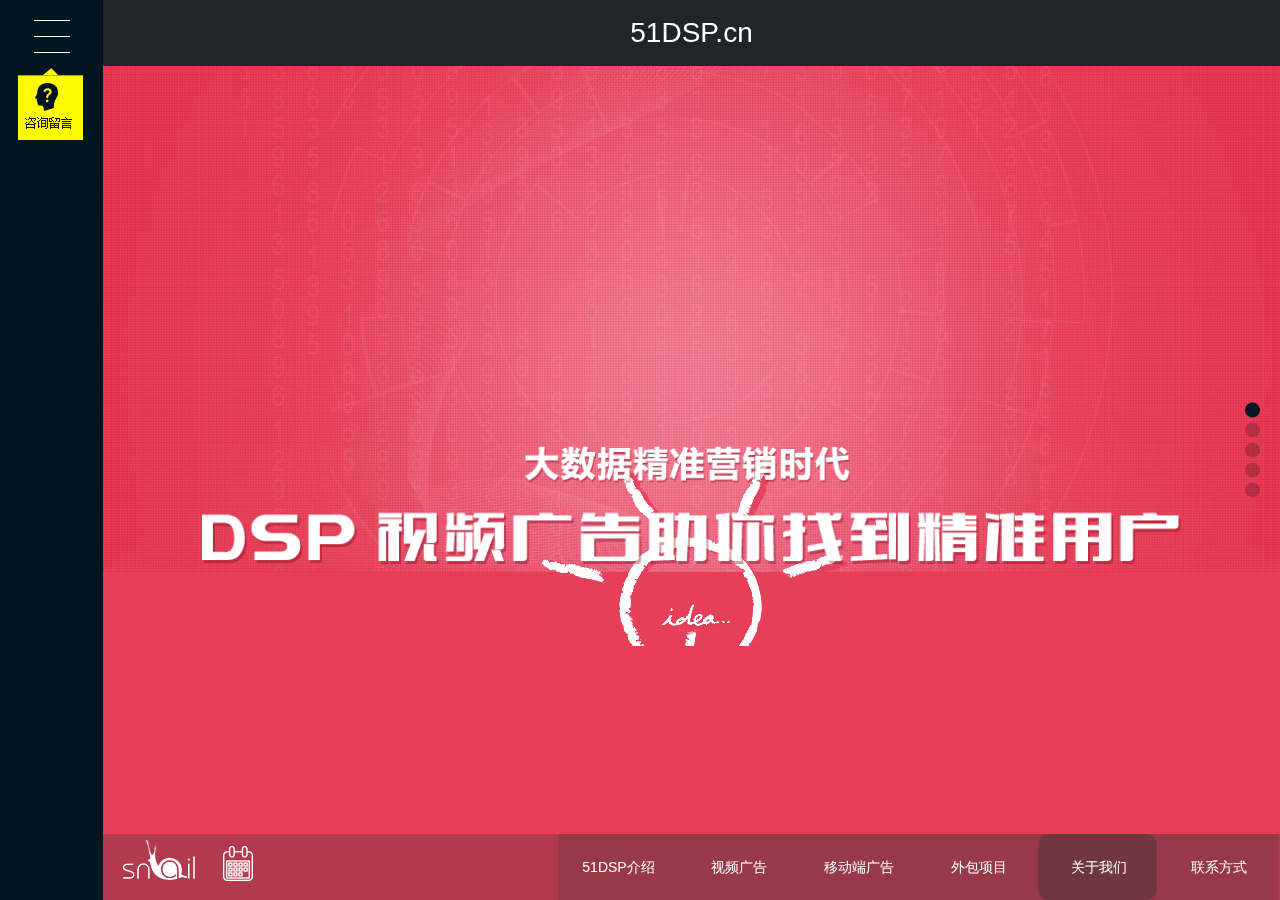
==== ad.html @ 08e684ca "第一次提交" ====
<!DOCTYPE html>
<html lang="en">

	<head>
		<meta charset="utf-8">
		<title>ad</title>
		<meta name="viewport" content="width=device-width, initial-scale=1, minimum-scale=1, maximum-scale=1">

		<!-- Link Swiper's CSS -->
		<link rel="stylesheet" href="css/swiper.min.css">
        <link rel="stylesheet" type="text/css" href="css/base.css">
		<link rel="stylesheet" type="text/css" href="css/common.css">
		<link rel="stylesheet" type="text/css" href="css/ad.css">
		<link rel="stylesheet" type="text/css" href="css/ours.css">
	</head>

	<body>
		<!-- swiper左边固定fixed -->
		<div id="indexLeft">
			<div class="indexLeftBr ma">
				<span></span>
				<span></span>
				<span></span>
			</div>
			<div class="indexLeftZx norepeat ma"></div>
		</div>
		<!-- swiper左边固定fixed  End -->
		<!-- swiper底端NAV -->
		<div id="footerNav">
			<div class="Logo">
				<a href=""><img class="vm ml20" src="img/logo.png"></a>
			</div>
			<div class="calendar">
				<span></span>
				<i class="norepeat"></i>
			</div>
			<ul class="clear" id="navSelect">
				<div id="navCurrent"></div>
				<li><a href="dspInfor.html">51DSP介绍</a></li>
				<li><a href="video.html">视频广告</a></li>
				<li><a href="mobile.html">移动端广告</a></li>
				<li><a href="ad.html">外包项目</a></li>
				<li><a href="ours.html">关于我们</a></li>
				<li><a href="ours.html">联系方式</a></li>
			</ul>
		</div>

		<!-- Swiper -->
		<div class="swiper-container">
			<div class="swiper-wrapper">
				<!-- 第一页 -->
				<div class="swiper-slide slide_One">
					<div class="slide_OneTop clear"><a href="index.html" style="color: #fff;">51DSP.cn</a></div>
					<div class="slideBg clear">
						<img src="img/light.png" id="lights">
						<img src="img/lightsBottom.png" id="lightsBtm">
					</div>
				</div>

				<!-- 第二页 -->
				<div class="swiper-slide slideTwo">
					<div class="T2thcontent">
						<p>服务内容</p>
						<div class="T2thdisplay1">
							<img class="T2thdisplay" src="img/ad0.png" alt="">
							<img class="T2thdisplay" src="img/ad0.png" alt="">
							<img class="T2thdisplay" src="img/ad0.png" alt="">
							<img class="T2thdisplay" src="img/ad1.png" alt="">
							<img class="T2thdisplay" src="img/ad2.png" alt="">
							<img class="T2thdisplay" src="img/ad3.png" alt="">
							<img class="T2thdisplay" src="img/ad4.png" alt="">
							<img class="T2thdisplay" src="img/ad0.png" alt="">
						</div>
						<div class="T2thdisplay2">
							<img class="T2thdisplay" src="img/ad5.png" alt="">
							<img class="T2thdisplay" src="img/ad6.png" alt="">
							<img class="T2thdisplay" src="img/ad7.png" alt="">
							<img class="T2thdisplay" src="img/ad8.png" alt="">
							<img class="T2thdisplay" src="img/ad9.png" alt="">
							<img class="T2thdisplay" src="img/ad10.png" alt="">
							<img class="T2thdisplay" src="img/ad11.png" alt="">
							<img class="T2thdisplay" src="img/ad12.png" alt="">
							<img class="T2thdisplay" src="img/ad13.png" alt="">
						</div>
						<div class="T2thdisplay3">
							<img class="T2thdisplay" src="img/ad14.png" alt="">
							<img class="T2thdisplay" src="img/ad15.png" alt="">
							<img class="T2thdisplay" src="img/ad16.png" alt="">
							<img class="T2thdisplay" src="img/ad17.png" alt="">
							<img class="T2thdisplay" src="img/ad0.png" alt="">
							<img class="T2thdisplay" src="img/ad0.png" alt="">
							<img class="T2thdisplay" src="img/ad0.png" alt="">
						</div>

					</div>
				</div>

				<!-- 第三页 -->
				<div class="swiper-slide slideThree">
					<div class="T3thcontent">
						<p>服务流程</p>
						<div class="T3one">
							<span>销售期</span>
							<div><img src="img/xiaoshouqi.png" alt=""></div>
							<span>售后期</span>
							<div><img src="img/shouhouqi.png" alt=""></div>
						</div>
						<div class="T3two">
							<img class="arrow" src="img/arrow.png" alt="">
						</div>
						<div class="T3three">
							<span>执行期</span>
							<div><img src="img/zhixingqi-1.png" alt=""></div>
							<div><img src="img/zhixingqi-2.png" alt=""></div>
						</div>
					</div>
				</div>

				<!-- 第四页 -->
				<div class="swiper-slide slideFour">
					<p>客户案例</p>
					<div class="T4thcontent clear">
						<div class="outer">
							<div class="inner">
								<img src="img/changeone.png" alt="">
							</div>
						</div>
						<div class="outer">
							<div class="inner">
								<img src="img/changetwo.png" alt="">
							</div>
						</div>
						<div class="outer">
							<div class="inner">
								<img src="img/changethree.png" alt="">
							</div>
						</div>
						<div class="outer">
							<div class="inner">
								<img src="img/changefour.png" alt="">
							</div>
						</div>
						<div class="outer">
							<div class="inner">
								<img src="img/changefive.png" alt="">
							</div>
						</div>
						<div class="outer">
							<div class="inner">
								<img src="img/changesix.png" alt="">
							</div>
						</div>
					</div>
					<div class="T4thcontent clear">
						<div class="outer">
							<div class="inner">
								<img src="img/changeseven.png" alt="">
							</div>
						</div>
						<div class="outer">
							<div class="inner">
								<img src="img/changeeight.png" alt="">
							</div>
						</div>
						<div class="outer">
							<div class="inner">
								<img src="img/changenine.png" alt="">
							</div>
						</div>
						<div class="outer">
							<div class="inner">
								<img src="img/changeten.png" alt="">
							</div>
						</div>
						<div class="outer">
							<div class="inner">
								<img src="img/changeeleven.png" alt="">
							</div>
						</div>
						<div class="outer">
							<div class="inner">
								<img src="img/changetwelve.png" alt="">
							</div>
						</div>
					</div>
				</div>

				<!-- 第五页 -->
				<div class="swiper-slide slideFive">
					<div class="T5thcontent">
						<div class="main-con">
							<div class="main-bt">咨询留言</div>
							<div class="main-yq">请仔细填写以下的内容,方便准确提供投放方案</div>
							<form id="biaodan">
								<div class="input1">姓&nbsp;&nbsp;&nbsp;&nbsp;&nbsp;&nbsp;&nbsp;名：
									<input type="text" class="inp" onblur="yz(0)">
								</div>
								<div class="input1">联系电话：
									<input type="text" class="inp" onblur="yz(1)">
								</div>
								<div class="input1">邮箱地址：
									<input type="text" class="inp" onblur="yz(2)">
								</div>
								<div class="input2">广告需求：
									<input type="radio" value="" name="ad">
									<label name="ad" style="margin-left:0px;">贴片广告</label>
									<input type="radio" value="" name="ad">
									<label name="ad">暂停广告</label>
									<input type="radio" value="" name="ad">
									<label name="ad">移动端广告</label>
									<input type="radio" value="" name="ad" class="rd">
									<label name="ad" style="margin-left:106px;" id="lab3">其他</label>
									<input type="text" class="inp2">
								</div>
								<div class="yuji">预计花费：
									<input type="radio" value="" name="money" checked="checked">
									<label name="money" style="margin-left:0px;">5万内</label>
									<input type="radio" value="" name="money">
									<label name="money">5~30万</label>
									<input type="radio" value="" name="money">
									<label name="money">30~100万</label>
									<input type="radio" value="" name="money">
									<label name="money">100万以上</label>
								</div>
								<div class="txt clear">
									<div class="ly">留言备注：</div>
									<textarea></textarea>
								</div>
								<div class="sub">
									<i></i>
									<input type="submit" value="提交留言" class="sub2 inpnoinput">
								</div>
							</form>
						</div>
					</div>
					<div class="slidefter">
						<p>京ICP备09083201 号 京 ICP 证 0704 号 京公网安备：11010502026763
							<br>Copyright&copy; 2015 51dsp.com All Rights Reserved</p>
					</div>
				</div>

			</div>
			<!-- Add Pagination -->
			<div class="swiper-pagination"></div>
		</div>

		<!-- Swiper JS -->
		<script type="text/javascript" src="js/jquery-1.6.4.min.js"></script>
		<script type="text/javascript" src="js/swiper.min.js"></script>
		<script type="text/javascript" src="js/ad.js"></script>
		<script type="text/javascript" src="js/ours.js"></script>

	</body>

</html>
---- css/base.css ----
@charset "utf-8";
/* CSS Document */
html,body,div,ul,ol,dl,dt,dd,li,p,span , strong,h1,h2,h3,h4,h5,img,table,tr,td,em,i,a,form,input,select,textarea{ margin:0; padding:0; border:0;}
a{ text-decoration:none; }
img{max-width: 100%;}
address, caption, cite, code, dfn, th, var { font-style:normal; font-weight:normal; }
body{ font-size:14px; font-family:"Helvetica Neue",Helvetica,Arial,sans-serif; }
input{ outline:none;}
button{ cursor:pointer;}
button:focus{outline:none;}
input::-moz-focus-inner { border:none; padding:0; }
input[type="text"], input[type="password"], textarea { outline-style:none; -webkit-appearance:none; }
textarea { resize:none; }
table { border-collapse:collapse; table-layout:fixed;}
ul , li{ list-style:none;}

button::-moz-focus-inner {
    border:0;
    padding:0;
}
/*伪类*/
:focus {
    outline: none;
}
/*html5*/
article,aside,dialog,footer,header,section,footer,nav,figure,menu{display:block}

button::-moz-focus-inner {
    border:0;
    padding:0;
}
/*html5 IE87*/
.placeholder{ 
	position:absolute;
	left:50px;
	top:13px;
	color:#999;
}

/*html5*/
article,aside,dialog,footer,header,section,footer,nav,figure,menu{display:block}

button::-moz-focus-inner {
    border:0;
    padding:0;
}
.text_over{
    overflow: hidden; /*自动隐藏文字*/
    text-overflow: ellipsis;/*文字隐藏后添加省略号*/
    white-space: nowrap;/*强制不换行*/
}

/*图标*/
.action-buttons a {
    margin: 0 5px;
    display: inline-block;
    opacity: .85;
    -webkit-transition: all .1s;
    transition: all .1s;
}
.action-buttons a:hover {
    -moz-transform: scale(1.2);
    -webkit-transform: scale(1.2);
    -o-transform: scale(1.2);
    -ms-transform: scale(1.2);
    transform: scale(1.2);
    opacity: 1;
}
.dark {
    color:#333!important
}
.white {
    color:#fff!important
}
.red {
    color:#dd5a43!important
}
.light-red {
    color:#f77!important
}
.blue {
    color:#478fca!important
}
.light-blue {
    color:#93cbf9!important
}
.green {
    color:#69aa46!important
}
.light-green {
    color:#b0d877!important
}
.orange {
    color:#ff892a!important
}
.light-orange {
    color:#fcac6f!important
}
.orange2 {
    color:#feb902!important
}
.purple {
    color:#a069c3!important
}
.pink {
    color:#c6699f!important
}
.pink2 {
    color:#d6487e!important
}
.brown {
    color:#a52a2a!important
}
.grey {
    color:#777!important
}
.light-grey {
    color:#bbb!important
}
.scale {
    margin: 0 5px !important;
    display: inline-block;
    opacity: .85;
    -webkit-transition: all .1s;
    transition: all .1s;
}
.scale:hover {
    -moz-transform: scale(1.2);
    -webkit-transform: scale(1.2);
    -o-transform: scale(1.2);
    -ms-transform: scale(1.2);
    transform: scale(1.2);
    opacity: 1;
}
/*图标*/

/*错误信息*/
.errorMessage{
    max-width:100px;
    background: #f00;
    font-size: 12px;
    color: #FFFFFF;
    position: absolute;
    z-index: 29;
    padding: 5px 10px;
    left: 100px;
    top: 100px;
    border-radius: 4px;
    box-shadow: 1px 1px 3px #999;
    animation: key .2s linear forwards;

}
@keyframes key {
    from { transform:scale(0) }
    to {transform:scale(1)}
}
.errorMessage:after{
    content: "";
    display: block;
    position: absolute;
    width: 9px;
    height: 9px;
    left: -9px;
    top: 4px;
    background: url("img/ico36.png") no-repeat;
}
/*错误信息*/

.clear:after{ content:""; display:block; clear:both;}
.clear{ zoom:1;}

/* 
	A  
*/

/* 
	B  
*/
.bd0{ 
	border:0;
}
.bgn{ 
	background:none;
}
.bgf{ 
	background-color:#fff;
}
.bottom0{ 
	bottom:0;
}
.bottom10{ 
	bottom:10px;
}
.bottom20{ 
	bottom:20px;
}
.bs{ 
	box-sizing:border-box;
}

/* 
	C  
*/
.cf{ 
	color:#fff;
}
.c0{ 
	color:#000;
}
.c3{ 
	color:#333;
}
.c6{ 
	color:#666;
}
.c9{ 
	color:#999;
}
.cp{ 
	cursor:pointer;
}
.cm{ 
	cursor:move;
}
.ch{ 
	cursor:help;
}
.cw{ 
	cursor:wait;
}
.ct{ 
	cursor:text;
}
.cr_w{ 
	cursor:w-resize;/*水平拉伸*/
}
.cr_s{ 
	cursor:s-resize;/*垂直拉伸*/
}
.cr_ne{ 
	cursor:ne-resize;/*斜向上拉伸*/
}
.cr_nw{ 
	cursor:nw-resize;/*斜向下拉伸*/
}

/* 
	D  
*/
.d_none{ 
	display:none;
}
.d_block{ 
	display:block;
}
.d_il{ 
	display:inline;
}
.d_ilb{ 
	display:inline-block;
}

/* 
	E  
*/

/* 
	F  
*/
.f0{
    font-size: 0px;
}
.f12{ 
	font-size:12px;
}
.f14{ 
	font-size:14px;
}
.f16{ 
	font-size:16px;
}
.f18{ 
	font-size:18px;
}
.f20{ 
	font-size:20px;
}
.f30{ 
	font-size:30px;
}
.f40{ 
	font-size:40px;
}
.fn{ 
	font-style:normal;
}
.fi{ 
	font-style:italic;/*斜体*/
}
.fb{ 
	font-weight:bold;
}
.fs{ 
	font-variant:small-caps;/*英文大写*/
}
.fl{ 
	float:left;
}
.fr{ 
	float:right;
}

/* 
	G  
*/

/* 
	H  
*/
.ha{ 
	height:auto;
}
.h100{ 
	height:100%;
}

/* 
	I  
*/


/* 
	J  
*/


/* 
	K  
*/


/* 
	L  
*/
.lh20{ 
	line-height:20px;
}
.lh22{ 
	line-height:22px;
}
.lh24{ 
	line-height:24px;
}
.lh26{ 
	line-height:26px;
}
.lh28{ 
	line-height:28px;
}
.lh30{ 
	line-height:30px;
}
.lh32{ 
	line-height:32px;
}
.lh34{ 
	line-height:34px;
}
.lh36{ 
	line-height:36px;
}
.lh38{ 
	line-height:38px;
}
.lh40{ 
	line-height:40px;
}
.ls4{ 
	letter-spacing:4px;
}
.ls6{ 
	letter-spacing:6px;
}
.ls8{ 
	letter-spacing:8px;
}
.ls10{ 
	letter-spacing:10px;
}
.left0{ 
	left:0;
}
.left10{ 
	left:10px;
}
.left20{
	left:20px;
}


/* 
	M  
*/
.m0{ 
	margin:0 !important;
}
.ma{ 
	margin:0 auto;
}
.mx5{ 
	margin:0 5px;
}
.mx10{ 
	margin:0 10px;
}
.mx15{ 
	margin:0 15px;
}
.mx20{ 
	margin:0 20px;
}
.my5{ 
	margin:5px 0;
}
.my10{ 
	margin:10px 0;
}
.my15{ 
	margin:15px 0;
}
.my20{ 
	margin:20px 0;
}
.mt5{ 
	margin-top:5px;
}
.mt10{ 
	margin-top:10px;
}
.mt15{ 
	margin-top:15px;
}
.mt20{ 
	margin-top:20px;
}
.mr5{ 
	margin-right:5px;
}
.mr10{ 
	margin-right:10px;
}
.mr15{ 
	margin-right:15px;
}
.mr20{ 
	margin-right:20px;
}
.mr25{ 
	margin-right:25px;
}
.mb5{ 
	margin-bottom:5px;
}
.mb10{ 
	margin-bottom:10px;
}
.mb15{ 
	margin-bottom:15px;
}
.mb20{ 
	margin-bottom:20px;
}
.ml5{ 
	margin-left:5px;
}
.ml10{ 
	margin-left:10px;
}
.ml15{
	margin-left:15px;
}
.ml20{ 
	margin-left:20px;
}
.mz5{ 
	margin:5px;
}
.mz10{ 
	margin:10px;
}
.mz15{ 
	margin:15px;
}
.mz20{ 
	margin:20px;
}

/* 
	N  
*/


/* 
	O  
*/
.oa{
    overflow: auto;
}
.oh{ 
	overflow:hidden;
}
.os{ 
	overflow:scroll;
}
.ox{ 
	overflow-x:scroll;
}
.oy{
	overflow-y:scroll;
}
.out_none{ 
	outline:none;
}

/* 
	P  
*/
.pr{ 
	position:relative;
}
.pa{ 
	position:absolute;
}
.ps{ 
	position:static;
}
.pf{ 
	position:fixed;
}
.p0{ 
	padding:0 !important;
}
.px5{ 
	padding:0 5px;
}
.px10{ 
	padding:0 10px;
}
.px15{ 
	padding:0 15px;
}
.px20{ 
	padding:0 20px;
}
.py5{ 
	padding:5px 0;
}
.py10{ 
	padding:10px 0;
}
.py15{ 
	padding:15px 0;
}
.py20{ 
	padding:20px 0;
}
.pz5{ 
	padding:5px;
}
.pz10{ 
	padding:10px;
}
.pz15{ 
	padding:15px;
}
.pz20{ 
	padding:20px;
}
.pt5{ 
	padding-top:5px;
}
.pt10{ 
	padding-top:10px;
}
.pt15{ 
	padding-top:15px;
}
.pt20{ 
	padding-top:20px;
}
.pr5{ 
	padding-right:5px;
}
.pr10{ 
	padding-right:10px;
}
.pr15{ 
	padding-right:15px;
}
.pr20{ 
	padding-right:20px;
}
.pb5{ 	
	padding-bottom:5px;
}
.pb10{ 	
	padding-bottom:10px;
}
.pb15{ 	
	padding-bottom:15px;
}
.pb20{ 	
	padding-bottom:20px;
}
.pl5{ 
	padding-left:5px;
}
.pl10{ 
	padding-left:10px;
}
.pl15{ 
	padding-left:15px;
}
.pl20{ 
	padding-left:20px;
}


/* 
	Q  
*/


/* 
	I  
*/


/* 
	T  
*/
.ti5{ 
	text-indent:5px;
}
.ti10{ 
	text-indent:10px;
}
.ti12{ 
	text-indent:12px;
}
.ti15{ 
	text-indent:15px;
}
.ti24{ 
	text-indent:24px;
}
.tl{ 
	text-align:left;	
}
.tc{ 
	text-align:center;
}
.tr{ 
	text-align:right;
}
.t0{ 
	top:0;
}
.t5{ 
	top:5px;
}
.t10{ 
	top:10px;
}
.t15{ 
	top:15px;
}
.t20{ 
	top:20px;
}
.trs1{
    transition: all .1s 0s;
}
.tt{
    text-transform: uppercase; /*转大写*/
}

/* 
	U  
*/


/* 
	V  
*/
.vh{ 
	visibility:hidden;
}
.vv{ 
	visibility:visible;
}
.vm{
    vertical-align: middle;
}


/* 
	W  
*/
.ws5{ 
	word-spacing:4px;
}
.ws6{ 
	word-spacing:6px;
}
.ws8{ 
	word-spacing:8px;
}
.ws10{ 
	word-spacing:10px;
}
.wb_n{ 
	word-break:normal;/*英文不换行*/
}
.wb_all{ 
	word-break:break-all;/*英文换行*/
}
.ws_n{
     white-space: nowrap/*文本不换行*/
 }
.ws_h{
    white-space: normal;/*文本换行*/
}
.wa{ 
	width:auto;
}
.w100{ 
	width:100%;
}



/* 
	X  
*/

/* 
	Y  
*/
.yh{
    font-family: "Microsoft YaHei", "微软雅黑", Arial;
}

/* 
	Z  
*/
---- css/common.css ----
/*初始化*/

html,
body {
	position: relative;
	height: 100%;
}
body {
	font-family: "Helvetica Neue",Helvetica,Arial,sans-serif;
	font-size: 14px;
	color: #000;
	margin: 0 auto;
	padding: 0;
	min-width: 1122px;
}
* {
	margin: 0 auto;
	padding: 0;
}
ul li {
	list-style: none;
}
a {
	text-decoration: none;
}
img {
	border: none;
}
.norepeat {
	background: url(../img/allBg.png) no-repeat;
}
.clear:after {
	content: "";
	overflow: hidden;
	clear: both;
	height: 0;
	display: block;
}
/*公共部分*/

#indexLeft {
	width: 103px;
	background: #041522;
	position: fixed;
	left: 0;
	top: 0;
	z-index: 2;
}
#indexLeft .indexLeftBr {
	width: 36px;
	margin-top: 20px;
}
#indexLeft .indexLeftBr span {
	display: block;
	height: 15px;
	border-top: 1px solid white;
}
#indexLeft .indexLeftZx {
	width: 68px;
	height: 72px;
	background-position: 0 0;
}
#footerNav {
	width: 100%;
	left: 103px;
	height: 66px;
	line-height: 66px;
	overflow: hidden;
	z-index: 2;
	background: rgba(52, 54, 52, .3);
	position: fixed;
}
.Logo {
	float: left;
}
.Logo img{ 
	margin-top:-16px;
}
.calendar {
	width: 180px;
	float: left;
	margin: 0 0 0 10px;
	display: inline;
}
.calendar span {
	font-size: 14px;
	color: white;
	float: left;
	letter-spacing: 2px;
}
.calendar i {
	width: 30px;
	height: 35px;
	float: left;
	margin: 12px 0 0 18px;
	display: inline;
	background-position: 0 -74px;
}
#footerNav ul {
	width: 825px;
	float: right;
	font-size: 14px;
	color: #fff;
	position: relative;
	overflow: hidden;
}
#footerNav ul li {
	float: left;
	width: 119px;
	height: 66px;
	line-height: 66px;
	text-align: center;
	border-left: 1px solid transparent;
	background: rgba(52, 54, 52, .2);
	cursor: pointer;
	position: relative;
	z-index: 2;
}
#footerNav ul li a {
	width: 119px;
	height: 66px;
	display: block;
	color: #fff;
}
#navCurrent {
	width: 119px;
	height: 66px;
	background: rgba(52, 54, 52, .4);
	position: absolute;
	top: 0;
	left: 0px;
	border-radius: 10px;
	z-index: 1;
}
/*第一页*/

.slide_One {
	background: #e73d59;
	position: relative;
}
.slide_OneTop {
	width: 100%;
	height: 66px;
	line-height: 66px;
	text-align: center;
	font-size: 28px;
	color: #fff;
	background: #21242a;
}
.swiper-container {
	width: 100%;
	height: 100%;
	float: right;
}
.swiper-wrapper {
	width: 100%;
	height: 100%;
	z-index: 1;
}
.swiper-slide {
	width: 100%;
	height: 100%;
	text-align: center;
	font-size: 18px;
}
.slideBg {
	width: 100%;
	height: 100%;
	float: right;
	background: url(../img/banner.jpg) no-repeat;
	background-size: 100%;
}
#lights {
	bottom: -447px;
	left: 50%;
	margin-left: -150px;
	position: absolute;
}
#lightsBtm {
	bottom: 80px;
	left: 50%;
	margin-left: -490px;
	position: absolute;
	width: 0px;
	float: left;
}
---- css/ad.css ----
.swiper-container p {
	font-size: 24px;
	font-weight: bold;
	color: #e94b59;
}
.slideTwo {
	overflow: hidden;
}
.T2thcontent {
	width: 1027px;
	margin: 80px auto 0px;
}
.T2thdisplay1 {
	margin-top: 50px;
}
.T2thdisplay2 {
	margin-top: -20px;
}
.T2thdisplay3 {
	margin-left: -110px;
	margin-top: -20px;
}
.T2thdisplay {
	opacity: 0;
}
.T3thcontent {
	overflow: hidden;
	width: 1027px;
	margin: 80px auto 0px;
}
.T3one {
	float: left;
	width: 450px;
	height: 560px;
	margin-left: 55px;
	margin-top: 20px;
}
.T3two {
	float: left;
	width: 13px;
	height: 605px;
	margin-top: 20px;
}
.T3three {
	float: left;
	width: 450px;
	height: 560px;
	margin-top: 20px;
}
.arrow {
	margin-left: ;
}
.T3one span {
	opacity: 0;
}
.T3three span {
	opacity: 0;
}
.T3one .ps1 {
	opacity: 1;
	display: block;
	margin-top: 10px;
	margin-right: 5px;
	-webkit-animation: bounceInLeft 1s .2s ease both;
	-moz-animation: bounceInLeft 1s .2s ease both;
}
@-webkit-keyframes bounceInLeft {
	0% {
		opacity: 0;
		-webkit-transform: translateX(-2000px)
	}
	60% {
		opacity: 1;
		-webkit-transform: translateX(30px)
	}
	80% {
		-webkit-transform: translateX(-10px)
	}
	100% {
		-webkit-transform: translateX(0)
	}
}
@-moz-keyframes bounceInLeft {
	0% {
		opacity: 0;
		-moz-transform: translateX(-2000px)
	}
	60% {
		opacity: 1;
		-moz-transform: translateX(30px)
	}
	80% {
		-moz-transform: translateX(-10px)
	}
	100% {
		-moz-transform: translateX(0)
	}
}
.T3one .ps2 {
	opacity: 1;
	display: block;
	margin-top: 60px;
	margin-right: 5px;
	-webkit-animation: bounceInLeft 1s .2s ease both;
	-moz-animation: bounceInLeft 1s .2s ease both;
}
@-webkit-keyframes bounceInLeft {
	0% {
		opacity: 0;
		-webkit-transform: translateX(-2000px)
	}
	60% {
		opacity: 1;
		-webkit-transform: translateX(30px)
	}
	80% {
		-webkit-transform: translateX(-10px)
	}
	100% {
		-webkit-transform: translateX(0)
	}
}
@-moz-keyframes bounceInLeft {
	0% {
		opacity: 0;
		-moz-transform: translateX(-2000px)
	}
	60% {
		opacity: 1;
		-moz-transform: translateX(30px)
	}
	80% {
		-moz-transform: translateX(-10px)
	}
	100% {
		-moz-transform: translateX(0)
	}
}
.T3three .ps3 {
	opacity: 1;
	display: block;
	margin-top: 50px;
	margin-left: 5px;
	-webkit-animation: bounceInRight 1s .2s ease both;
	-moz-animation: bounceInRight 1s .2s ease both;
}
@-webkit-keyframes bounceInRight {
	0% {
		opacity: 0;
		-webkit-transform: translateX(2000px)
	}
	60% {
		opacity: 1;
		-webkit-transform: translateX(-30px)
	}
	80% {
		-webkit-transform: translateX(10px)
	}
	100% {
		-webkit-transform: translateX(0)
	}
}
@-moz-keyframes bounceInRight {
	0% {
		opacity: 0;
		-moz-transform: translateX(2000px)
	}
	60% {
		opacity: 1;
		-moz-transform: translateX(-30px)
	}
	80% {
		-moz-transform: translateX(10px)
	}
	100% {
		-moz-transform: translateX(0)
	}
}
.T3one div,
.T3three div {
	opacity: 0;
}
.T3one .ps1-img {
	opacity: 1;
	margin-top: 10px;
	margin-right: 5px;
	background: #d9e5ec;
	border-radius: 3%;
	width: 415px;
	height: 120px;
	-webkit-animation: pulse 1s .2s ease both;
	-moz-animation: pulse 1s .2s ease both;
}
@-webkit-keyframes pulse {
	0% {
		-webkit-transform: scale(1)
	}
	50% {
		-webkit-transform: scale(1.1)
	}
	100% {
		-webkit-transform: scale(1)
	}
}
@-moz-keyframes pulse {
	0% {
		-moz-transform: scale(1)
	}
	50% {
		-moz-transform: scale(1.1)
	}
	100% {
		-moz-transform: scale(1)
	}
}
.T3one .ps2-img {
	opacity: 1;
	margin-top: 10px;
	margin-right: 5px;
	background: #d9e5ec;
	border-radius: 3%;
	width: 415px;
	height: 120px;
	-webkit-animation: pulse 1s .2s ease both;
	-moz-animation: pulse 1s .2s ease both;
}
@-webkit-keyframes pulse {
	0% {
		-webkit-transform: scale(1)
	}
	50% {
		-webkit-transform: scale(1.1)
	}
	100% {
		-webkit-transform: scale(1)
	}
}
@-moz-keyframes pulse {
	0% {
		-moz-transform: scale(1)
	}
	50% {
		-moz-transform: scale(1.1)
	}
	100% {
		-moz-transform: scale(1)
	}
}
.T3three .ps3-img1 {
	opacity: 1;
	margin-top: 10px;
	margin-left: 5px;
	background: #f3e1d8;
	border-radius: 3%;
	width: 415px;
	height: 120px;
	-webkit-animation: pulse 1s .2s ease both;
	-moz-animation: pulse 1s .2s ease both;
}
@-webkit-keyframes pulse {
	0% {
		-webkit-transform: scale(1)
	}
	50% {
		-webkit-transform: scale(1.1)
	}
	100% {
		-webkit-transform: scale(1)
	}
}
@-moz-keyframes pulse {
	0% {
		-moz-transform: scale(1)
	}
	50% {
		-moz-transform: scale(1.1)
	}
	100% {
		-moz-transform: scale(1)
	}
}
.T3three .ps3-img2 {
	opacity: 1;
	margin-top: 10px;
	margin-left: 5px;
	background: #f3e1d8;
	border-radius: 3%;
	width: 415px;
	height: 120px;
	-webkit-animation: pulse 1s .2s ease both;
	-moz-animation: pulse 1s .2s ease both;
}
@-webkit-keyframes pulse {
	0% {
		-webkit-transform: scale(1)
	}
	50% {
		-webkit-transform: scale(1.1)
	}
	100% {
		-webkit-transform: scale(1)
	}
}
@-moz-keyframes pulse {
	0% {
		-moz-transform: scale(1)
	}
	50% {
		-moz-transform: scale(1.1)
	}
	100% {
		-moz-transform: scale(1)
	}
}
.arrow {
	height: 0px;
}
.slideFour p {
	margin: 80px auto 50px;
}
.T4thcontent {
	overflow: hidden;
	width: 1027px;
	margin: 30px auto 0px;
}
.clear:after {
	clear: both;
	height: 0;
	overflow: hidden;
	display: inline-block;
	content: "";
}
.clear {
	zoom: 1;
}
.T4thcontent .outer {
	float: left;
	overflow: hidden;
	width: 150px;
	height: 60px;
	margin: 10px 10px;
}
.T4thcontent .inner {
	width: 150px;
	height: 120px;
}
.slideFive .slidefter {
	position: absolute;
	bottom: 0;
	left: 0;
	text-align: center;
	height: 82px;
	background: #ba0013;
	width: 100%;
	color: white;
}
.slideFive .slidefter p {
	font-size: 12px;
	line-height: 25px;
	padding-top: 14px;
}
---- css/ours.css ----
#indexLeft{ height:100%;}
 .slide_Two{ background: white}
 
.slideBg{height:580px;}
 .main-con{margin:0 auto;margin-top: 11px;width: 600px;font-family: '微软雅黑';}
.main-bt{text-align: center;color: #e94b59;font-size: 30px;font-weight: bold;}
.main-yq{color:#010101;font-size: 16px;margin:20px auto;text-align: center;}
#biaodan{font-size: 20px;}
form .inp{width: 460px;height: 30px;margin-left: 15px;background: url(../img/dsp601.png) no-repeat center bottom; border:none;}
form .input1{height: 35px;margin-bottom: 10px;}
.input2{height: 80px;line-height: 40px;}
 
.rd{margin-left: 106px;}
.inp2{width: 390px;height: 30px;}
.yuji{height: 60px;line-height: 60px;}
.yuji label{ margin-left: 9px;}
.ly{float: left}
textarea{width: 460px;height: 160px;margin-left: 9px;outline: none;resize:none;border:1px solid grey;background:none;}
.sub{margin-top: 20px;height: 45px;position:relative;line-height: 45px;text-indent:250px;color: #ff6d6b;}
.sub2{position: absolute;right:23px;width: 145px;height: 45px;border-radius: 5px;background:url(../img/dsp602.png) repeat-x;border: none;outline: none;color: white;font-size: 20px;font-weight: bold;}
.inpinput{background: #ff6d6b;}

input[type="radio"] { margin: 3px 3px 0px 5px; display: none;}
label {color:#b0b0b0; padding-left: 27px;margin-left:28px;cursor: pointer;background: url(../img/our2.png) no-repeat left center;}

label.checked {background:url(../img/our1.png) no-repeat left center;}

#lights{bottom:-447px;left:50%;margin-left:-150px;position: absolute;}
#lightsBtm{bottom:80px;left:50%;margin-left:-490px;position: absolute; width:0px;float: left;}
.slideBg{overflow: hidden; position: relative;}

.slidefter{ margin-top:30px;  text-align: center;  height:82px; background: #ba0013; width:100%; color:white;}
.slidefter p{font-size:12px; line-height: 25px;padding-top: 14px;}
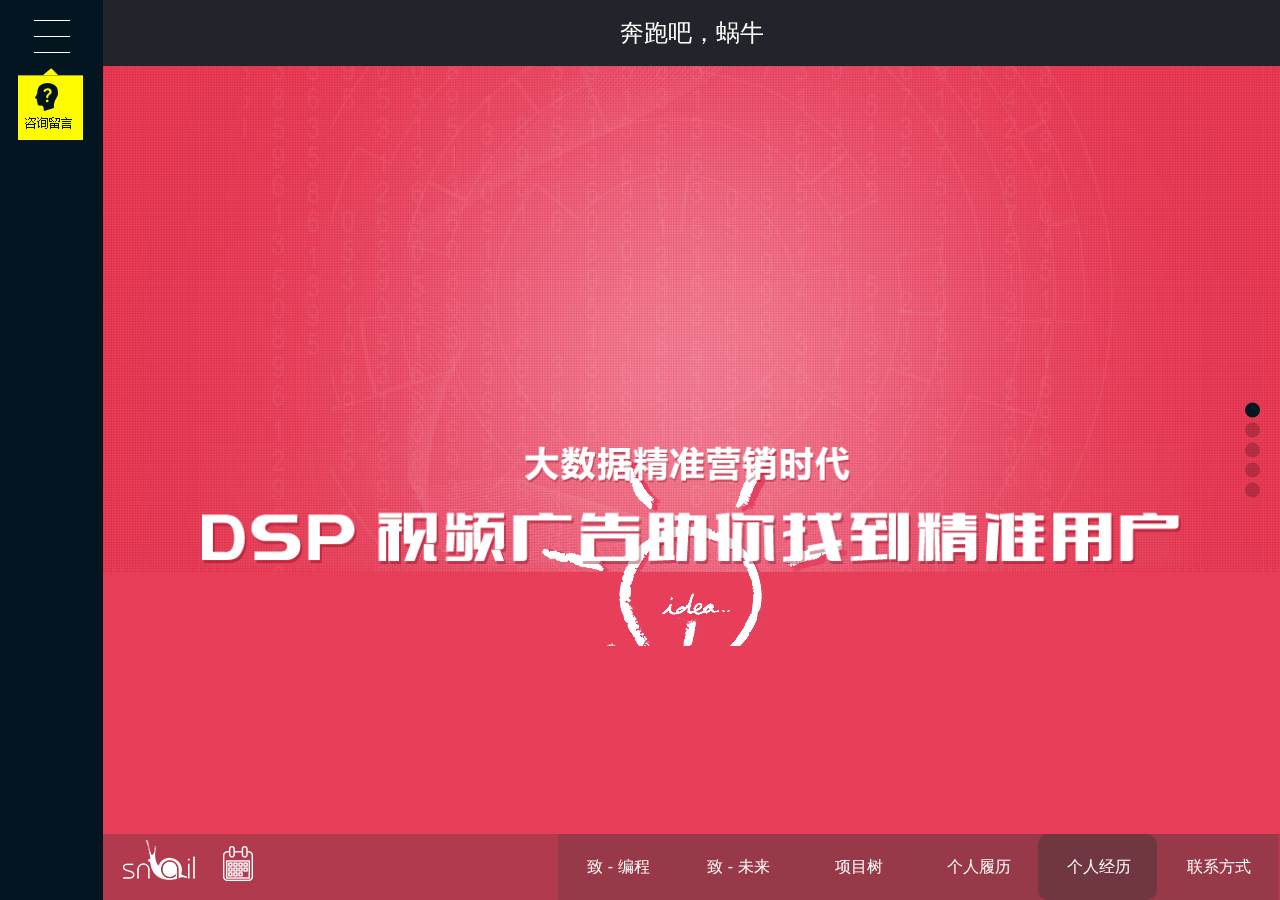
==== commit d352b213: "修改" ====
--- a/ad.html
+++ b/ad.html
@@ -36,11 +36,11 @@
 			</div>
 			<ul class="clear" id="navSelect">
 				<div id="navCurrent"></div>
-				<li><a href="dspInfor.html">51DSP介绍</a></li>
-				<li><a href="video.html">视频广告</a></li>
-				<li><a href="mobile.html">移动端广告</a></li>
-				<li><a href="ad.html">外包项目</a></li>
-				<li><a href="ours.html">关于我们</a></li>
+				<li><a href="dspInfor.html">致 - 编程</a></li>
+				<li><a href="video.html">致 - 未来</a></li>
+				<li><a href="mobile.html">项目树</a></li>
+				<li><a href="ad.html">个人履历</a></li>
+				<li><a href="ours.html">个人经历</a></li>
 				<li><a href="ours.html">联系方式</a></li>
 			</ul>
 		</div>
@@ -50,7 +50,7 @@
 			<div class="swiper-wrapper">
 				<!-- 第一页 -->
 				<div class="swiper-slide slide_One">
-					<div class="slide_OneTop clear"><a href="index.html" style="color: #fff;">51DSP.cn</a></div>
+					<div class="slide_OneTop clear"><a class="cf" href="index.html">奔跑吧，蜗牛</a></div>
 					<div class="slideBg clear">
 						<img src="img/light.png" id="lights">
 						<img src="img/lightsBottom.png" id="lightsBtm">
--- a/css/common.css
+++ b/css/common.css
@@ -13,19 +13,76 @@
 	padding: 0;
 	min-width: 1122px;
 }
-* {
-	margin: 0 auto;
-	padding: 0;
-}
-ul li {
-	list-style: none;
-}
-a {
-	text-decoration: none;
-}
-img {
-	border: none;
-}
+/*index_load 加载的样式 start*/
+.index_load{ 
+	background:#000;
+	z-index:3;
+}
+.load_box{ 
+	height:250px;
+	width:100%;
+	top:50%;
+	margin-top:-156px;
+    z-index:2;
+}
+.load_title{ 
+	width:500px;
+	height:40px;
+}
+.load_title:before{
+    content: "";
+    display: block;
+    width:100px;
+    height:3px;
+    background:#fff;
+    position:absolute;
+    left:0px;
+    top:19px;
+    border-radius:10px;
+}
+.load_title:after{
+    content: "";
+    display: block;
+    width:100px;
+    height:3px;
+    background:#fff;
+    position:absolute;
+    right:0px;
+    top:19px;
+    border-radius:10px;
+}
+.load_title p{ 
+	color:#fff;
+	font-size:36px;
+	line-height:40px;
+	padding:0 30px;
+	z-index:1;
+}
+.load_text{ 
+	margin-top:30px;
+	font-size:28px;
+	letter-spacing:8px;
+}
+.load_progress{ 
+	width:100%;
+	padding:2px 0;
+	background:#fff;
+	overflow:hidden;
+    z-index:2;
+}
+.load_progress .load_line{ 
+	height:4px;
+	width:0%;
+	background:#000;
+}
+/*index_load 加载的样式 end*/
+
+/*index_body 主体的样式 start*/
+.index_body{ 
+	height:100%;
+}
+/*index_body 主体的样式 end*/
+
 .norepeat {
 	background: url(../img/allBg.png) no-repeat;
 }
@@ -99,7 +156,7 @@
 #footerNav ul {
 	width: 825px;
 	float: right;
-	font-size: 14px;
+	font-size: 16px;
 	color: #fff;
 	position: relative;
 	overflow: hidden;
@@ -143,9 +200,12 @@
 	height: 66px;
 	line-height: 66px;
 	text-align: center;
-	font-size: 28px;
+	font-size: 24px;
 	color: #fff;
 	background: #21242a;
+}
+.slide_OneTop>a{
+    font-family: "sans-serif";
 }
 .swiper-container {
 	width: 100%;
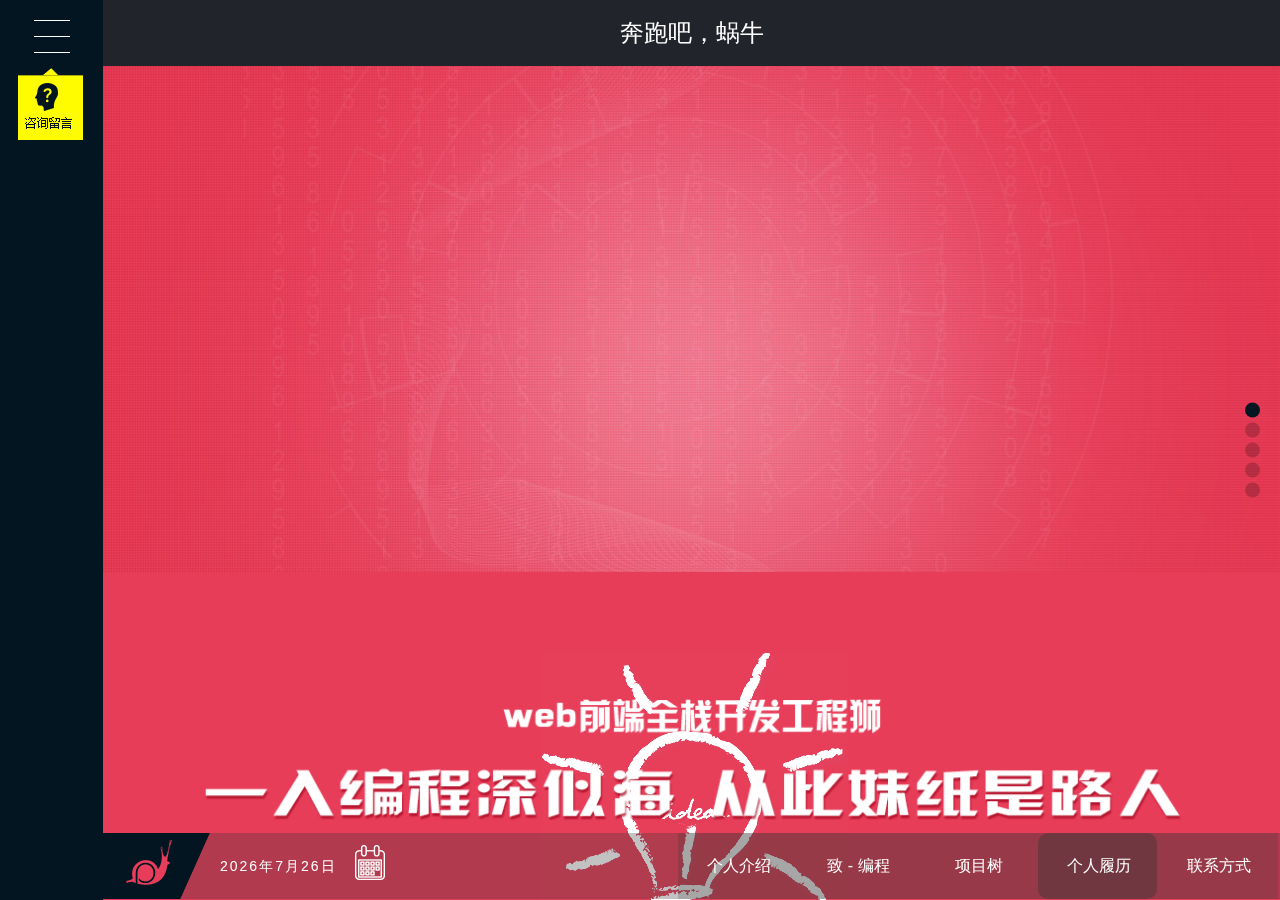
==== commit 62ee4b52: "修改" ====
--- a/ad.html
+++ b/ad.html
@@ -11,7 +11,6 @@
         <link rel="stylesheet" type="text/css" href="css/base.css">
 		<link rel="stylesheet" type="text/css" href="css/common.css">
 		<link rel="stylesheet" type="text/css" href="css/ad.css">
-		<link rel="stylesheet" type="text/css" href="css/ours.css">
 	</head>
 
 	<body>
@@ -28,7 +27,7 @@
 		<!-- swiper底端NAV -->
 		<div id="footerNav">
 			<div class="Logo">
-				<a href=""><img class="vm ml20" src="img/logo.png"></a>
+				<a href=""><img src="img/logo.png"></a>
 			</div>
 			<div class="calendar">
 				<span></span>
@@ -36,11 +35,10 @@
 			</div>
 			<ul class="clear" id="navSelect">
 				<div id="navCurrent"></div>
-				<li><a href="dspInfor.html">致 - 编程</a></li>
-				<li><a href="video.html">致 - 未来</a></li>
+				<li><a href="dspInfor.html">个人介绍</a></li>
+				<li><a href="video.html">致 - 编程</a></li>
 				<li><a href="mobile.html">项目树</a></li>
 				<li><a href="ad.html">个人履历</a></li>
-				<li><a href="ours.html">个人经历</a></li>
 				<li><a href="ours.html">联系方式</a></li>
 			</ul>
 		</div>
@@ -58,187 +56,212 @@
 				</div>
 
 				<!-- 第二页 -->
-				<div class="swiper-slide slideTwo">
-					<div class="T2thcontent">
-						<p>服务内容</p>
-						<div class="T2thdisplay1">
-							<img class="T2thdisplay" src="img/ad0.png" alt="">
-							<img class="T2thdisplay" src="img/ad0.png" alt="">
-							<img class="T2thdisplay" src="img/ad0.png" alt="">
-							<img class="T2thdisplay" src="img/ad1.png" alt="">
-							<img class="T2thdisplay" src="img/ad2.png" alt="">
-							<img class="T2thdisplay" src="img/ad3.png" alt="">
-							<img class="T2thdisplay" src="img/ad4.png" alt="">
-							<img class="T2thdisplay" src="img/ad0.png" alt="">
-						</div>
-						<div class="T2thdisplay2">
-							<img class="T2thdisplay" src="img/ad5.png" alt="">
-							<img class="T2thdisplay" src="img/ad6.png" alt="">
-							<img class="T2thdisplay" src="img/ad7.png" alt="">
-							<img class="T2thdisplay" src="img/ad8.png" alt="">
-							<img class="T2thdisplay" src="img/ad9.png" alt="">
-							<img class="T2thdisplay" src="img/ad10.png" alt="">
-							<img class="T2thdisplay" src="img/ad11.png" alt="">
-							<img class="T2thdisplay" src="img/ad12.png" alt="">
-							<img class="T2thdisplay" src="img/ad13.png" alt="">
-						</div>
-						<div class="T2thdisplay3">
-							<img class="T2thdisplay" src="img/ad14.png" alt="">
-							<img class="T2thdisplay" src="img/ad15.png" alt="">
-							<img class="T2thdisplay" src="img/ad16.png" alt="">
-							<img class="T2thdisplay" src="img/ad17.png" alt="">
-							<img class="T2thdisplay" src="img/ad0.png" alt="">
-							<img class="T2thdisplay" src="img/ad0.png" alt="">
-							<img class="T2thdisplay" src="img/ad0.png" alt="">
-						</div>
-
-					</div>
+				<div class="swiper-slide slideThree">
+                    <div class="grupUp">
+                        <p>成长经历</p>
+                        <div class="grupUpLeft">
+
+                            <span class="spanOne">小时候</span>
+                            <div class="ps_con divS">第一次接触计算机是在三年级的时候。每周只有一节微机课，那会儿每周最兴奋的两节课就是微机课和体育课。每次上微机课的时候都戴个脚套，那会儿上课内容映像最深的就是五笔打字，玩个扫雷游戏都是一惊一乍的。当时就感觉这个东西太神奇了，打开画板都能画半天。</div>
+
+                            <span class="spanTow"></span>
+                            <div class="ps_con divS">
+                                那会儿很小的时候，也不知道这玩意儿是怎么做出来的，更不知道编程是何方神圣。反正就知道玩游戏，觉得这个东西真是太有意思了。
+                            </div>
+
+                            <span class="spanTow"></span>
+                            <div class="ps_con divS">
+                                记得那会中考考了近600分（那会儿很高了），考完以后跟我舅舅在工地当了一个月童工（囧），挣了2000块钱，打工回去的第一天就买了个天语手机，想想那会儿真是败家。2000块钱买的居然不是智能机（那会儿也得有）。
+                            </div>
+
+                            <span class="spanTow"> </span>
+                            <div class="ps_con divS">
+                                那会儿地下城特别火，从而有特别多的外挂，那会儿没事有事就想着怎么弄个外挂去盗别人号啊之类的。因为那会儿还不知道这是犯法的。然后上课就加几个地下城的群，问关于外挂的一切。从那会儿才知道，原来游戏也是做出来的。汗！<br>从那会儿开始才知道有编程啊，计算机是什么啊之类的问题
+                            </div>
+                        </div>
+                        <div class="grupUpCenter">
+                            <img class="arrow" src="img/arrow.png" alt="">
+                        </div>
+                        <div class="grupUpRight">
+
+                            <span class="spanOne"></span>
+                            <div class="ps_con divS">
+                                然后五年级的时候，我转校去了包头念书，那会儿我们学校附近有个黑网吧，记得第一次去网吧的时候是懵比的。完全不知道干嘛，那会儿网吧里面单机游戏玩的最多的就是CF、魔兽。网络游戏就是梦话西游、大话西游。我记得那会儿我就看我小伙伴打游戏，看了一下午。汗！
+                            </div>
+
+                            <span class="spanTow"> </span>
+                            <div class="ps_con divS">
+                                在包头上学的那几年没有微机课，所以，基本接触电脑就是在黑网吧里（黑历史）。被我妈逮住就是一顿胖揍，揍得我是叫天天不应，叫地地不灵。但是依然不知悔改（滑稽）
+                            </div>
+
+                            <span class="spanTow">高中时期</span>
+                            <div class="ps_con divS">
+                                就这么平平淡淡的过了几年以后来到了高中。（中间优秀少先队员神马的就不扯了）。本来分数挺高的，结果不知怎么滴，就被忽悠到了一所三流高中。刚去的时候学习还挺好，科科都是前几名，然而好景不长，因为太骄傲自大，天天不好好学习就想的研究外挂。
+                            </div>
+
+                        </div>
+                    </div>
 				</div>
 
-				<!-- 第三页 -->
-				<div class="swiper-slide slideThree">
-					<div class="T3thcontent">
-						<p>服务流程</p>
-						<div class="T3one">
-							<span>销售期</span>
-							<div><img src="img/xiaoshouqi.png" alt=""></div>
-							<span>售后期</span>
-							<div><img src="img/shouhouqi.png" alt=""></div>
-						</div>
-						<div class="T3two">
-							<img class="arrow" src="img/arrow.png" alt="">
-						</div>
-						<div class="T3three">
-							<span>执行期</span>
-							<div><img src="img/zhixingqi-1.png" alt=""></div>
-							<div><img src="img/zhixingqi-2.png" alt=""></div>
-						</div>
-					</div>
-				</div>
-
-				<!-- 第四页 -->
-				<div class="swiper-slide slideFour">
-					<p>客户案例</p>
-					<div class="T4thcontent clear">
-						<div class="outer">
-							<div class="inner">
-								<img src="img/changeone.png" alt="">
-							</div>
-						</div>
-						<div class="outer">
-							<div class="inner">
-								<img src="img/changetwo.png" alt="">
-							</div>
-						</div>
-						<div class="outer">
-							<div class="inner">
-								<img src="img/changethree.png" alt="">
-							</div>
-						</div>
-						<div class="outer">
-							<div class="inner">
-								<img src="img/changefour.png" alt="">
-							</div>
-						</div>
-						<div class="outer">
-							<div class="inner">
-								<img src="img/changefive.png" alt="">
-							</div>
-						</div>
-						<div class="outer">
-							<div class="inner">
-								<img src="img/changesix.png" alt="">
-							</div>
-						</div>
-					</div>
-					<div class="T4thcontent clear">
-						<div class="outer">
-							<div class="inner">
-								<img src="img/changeseven.png" alt="">
-							</div>
-						</div>
-						<div class="outer">
-							<div class="inner">
-								<img src="img/changeeight.png" alt="">
-							</div>
-						</div>
-						<div class="outer">
-							<div class="inner">
-								<img src="img/changenine.png" alt="">
-							</div>
-						</div>
-						<div class="outer">
-							<div class="inner">
-								<img src="img/changeten.png" alt="">
-							</div>
-						</div>
-						<div class="outer">
-							<div class="inner">
-								<img src="img/changeeleven.png" alt="">
-							</div>
-						</div>
-						<div class="outer">
-							<div class="inner">
-								<img src="img/changetwelve.png" alt="">
-							</div>
-						</div>
-					</div>
-				</div>
-
-				<!-- 第五页 -->
-				<div class="swiper-slide slideFive">
-					<div class="T5thcontent">
-						<div class="main-con">
-							<div class="main-bt">咨询留言</div>
-							<div class="main-yq">请仔细填写以下的内容,方便准确提供投放方案</div>
-							<form id="biaodan">
-								<div class="input1">姓&nbsp;&nbsp;&nbsp;&nbsp;&nbsp;&nbsp;&nbsp;名：
-									<input type="text" class="inp" onblur="yz(0)">
-								</div>
-								<div class="input1">联系电话：
-									<input type="text" class="inp" onblur="yz(1)">
-								</div>
-								<div class="input1">邮箱地址：
-									<input type="text" class="inp" onblur="yz(2)">
-								</div>
-								<div class="input2">广告需求：
-									<input type="radio" value="" name="ad">
-									<label name="ad" style="margin-left:0px;">贴片广告</label>
-									<input type="radio" value="" name="ad">
-									<label name="ad">暂停广告</label>
-									<input type="radio" value="" name="ad">
-									<label name="ad">移动端广告</label>
-									<input type="radio" value="" name="ad" class="rd">
-									<label name="ad" style="margin-left:106px;" id="lab3">其他</label>
-									<input type="text" class="inp2">
-								</div>
-								<div class="yuji">预计花费：
-									<input type="radio" value="" name="money" checked="checked">
-									<label name="money" style="margin-left:0px;">5万内</label>
-									<input type="radio" value="" name="money">
-									<label name="money">5~30万</label>
-									<input type="radio" value="" name="money">
-									<label name="money">30~100万</label>
-									<input type="radio" value="" name="money">
-									<label name="money">100万以上</label>
-								</div>
-								<div class="txt clear">
-									<div class="ly">留言备注：</div>
-									<textarea></textarea>
-								</div>
-								<div class="sub">
-									<i></i>
-									<input type="submit" value="提交留言" class="sub2 inpnoinput">
-								</div>
-							</form>
-						</div>
-					</div>
-					<div class="slidefter">
-						<p>京ICP备09083201 号 京 ICP 证 0704 号 京公网安备：11010502026763
-							<br>Copyright&copy; 2015 51dsp.com All Rights Reserved</p>
-					</div>
-				</div>
-
+                <!-- 第三页 -->
+                <div class="swiper-slide slideThree">
+                    <div class="grupUp">
+                        <div class="grupUpLeft">
+
+                            <span class="spanOne"> </span>
+                            <div class="ps_con divS">
+                                然后那会儿加了好多教学外挂的QQ， 什么郁金香外挂啊，红客联盟啊，逆向工程啊等等，太多记不得了。反正被他们忽悠的一愣一愣的，但是那会儿外挂确实赚钱。但是因为那会儿没有电脑，所有的东西都是通过手机去看的，因为那会儿穷，流量都用不起，所以基本就是看看，那会儿学的基本现在都忘完了。
+                            </div>
+
+                            <span class="spanTow">在上海的那几年</span>
+                            <div class="ps_con divS">
+                                真的是一个人去上海的，谁都不认识。高考结束以后，通过58（那会儿已经有58了，瞬间感觉58好叼）在上海找了一家宽带公司（那会儿单纯的以为做了宽度就天天能操作计算机了呵呵）。然后坐火车23小时来到了上海，来接我的是管我们的领导。
+                            </div>
+
+                            <span class="spanTow"></span>
+                            <div class="ps_con divS">
+                                在上海为了买一台电脑，我连住吃了2个月的馒头，晚上和我们领导混饭，死皮赖脸房租都交不起，那会儿住的是公司的房子。那会儿上海的基本工资好像是1200多点。我去那年正好涨了。在长城宽带公司里，也学会儿了很多和电脑有关的，不过大多都是硬件和网络方面的，
+                            </div>
+
+                            <span class="spanTow">浑浑噩噩的过了那么几年</span>
+                            <div class="ps_con divS">
+                                中间基本啥杂货活都做过，双汇做过拣货员、饭店服务员、网管、自己也做过小生意、工地也呆过......。反正曲曲折折，有笑过也有哭过，被人骗过，也骗过别人。唯一让我欣慰的是，我居然没进过传销，漂泊了那么几年看过好多进去的，自己确没进去。
+                            </div>
+
+                        </div>
+                        <div class="grupUpCenter">
+                            <img class="arrow" src="img/arrow.png" alt="">
+                        </div>
+                        <div class="grupUpRight">
+
+                            <span class="spanOne"> </span>
+                            <div class="ps_con divS">我是特别喜欢计算机的，如果剧情正常发展的时候，高考结束我百分百报的是计算机专业。可惜啊，天妒英才，因为我是单亲家庭，我爸从小有病，然后高考那年犯病了，再加上本来家庭条件就不好。我不想给家里太大负担，然后高考结束以后我就一个人去上海了。</div>
+
+                            <span class="spanTow"> </span>
+                            <div class="ps_con divS">
+                                那会儿怕被骗，坐车的时候手里紧紧的拿着手机，拨号界面是100。现在回想起来， 那会儿的自己真是叼叼的。
+                            </div>
+
+                            <span class="spanTow"> </span>
+                            <div class="ps_con divS">
+                                然后去上海第二年的时候，是秋天的时候报了上海的电大，那会儿学得C、C++。我真的觉得老天是天忌英才，刚学了没1个月，我爷爷去世了，然后回去守灵，然后再来的时候就错过了。然后第二年我就没来上海了，然后就没有然后了。
+                            </div>
+
+                            <span class="spanTow"> </span>
+                            <div class="ps_con divS">
+                                想想也是，像我这么机智的人，没拉我进去是他们的幸运。然后呢，在工地呆的时间是最长的，差不多近1年，因为深的大老板信任，去工地第三个月就负责给老板收材料了。然后呢 ，我本以为就这样平平淡淡的可能一辈子了。
+                            </div>
+
+                        </div>
+                    </div>
+                </div>
+
+
+
+                <!-- 第四页 -->
+                <div class="swiper-slide slideThree">
+                    <div class="grupUp">
+                        <div class="grupUpLeft">
+
+                            <span class="spanOne"> </span>
+                            <div class="ps_con divS">
+                                我有一个特别喜欢的女生，是高中同学。然后中秋节的时候我去看她的时候，她和我说：“你不可能一辈子都在工地吧，自己学点技术开个店也挺不错的，你不是喜欢电脑么，可以开个修电脑的”。我当时还不以为然，觉得在工地劳动挺好的，及锻炼身体，而且工地的人都很憨厚，没有那么多心机。
+                            </div>
+
+                            <span class="spanTow">正式开始自己的编程之路</span>
+                            <div class="ps_con divS">
+                                然后回工地第二天，我就从京东买了电脑。因为那会儿准备是学修电脑的，所以买的都是零件，想着别组装别学。结果等机器组装起来以后，阴差阳错的学了编程。这里不得不提一个人，就是我刚组装好电脑以后，本来是想加几个学修电脑的人和他们请教请教，结果加了一个学网页的。
+                            </div>
+
+                            <span class="spanTow"></span>
+                            <div class="ps_con divS">
+                                然后冬天我们放假，感觉自己不行，没有系统的学习，总有种要倒的感觉，不稳。因为看的就是传智的视频，然后百度了下，网上传智口碑还挺好，感觉不是骗子，然后通过电话联系，在传智报了一个培训班。正好有个同学他在北京工作，然后他带我找到地址，然后培训的生涯就开始了。
+                            </div>
+
+                            <span class="spanTow"> </span>
+                            <div class="ps_con divS">
+                                他们写页面的时候，我都开始自学JS了，那会儿感觉自己真是叼叼的。然后网页部分那会儿学得JS，Jquery。最后还学了点flash。然后就开始找工作。毕业的第三天就找到了人生中第一个互联网公司。
+                            </div>
+
+                        </div>
+                        <div class="grupUpCenter">
+                            <img class="arrow" src="img/arrow.png" alt="">
+                        </div>
+                        <div class="grupUpRight">
+
+                            <span class="spanOne"> </span>
+                            <div class="ps_con divS">
+                                然后回来的路上我就在想，也是啊，人都是好面子，人家那个姑娘愿意跟你天天在工地跑来跑去，既然你喜欢人家，就应该让自己变得好一点，你才有资格去追求。
+                            </div>
+
+                            <span class="spanTow"></span>
+                            <div class="ps_con divS">
+                                就这样阴差阳错的，他给我发过来教学视频，我别上班别跟着视频学习。刚开始学用的是记事本，一个字母一个字母的敲，但是也特别兴奋，觉得写个div  color border就能出来个方框框，感觉真是特兴奋。每天对着电脑学到2,3点。
+
+                            </div>
+
+                            <span class="spanTow">培训生涯</span>
+                            <div class="ps_con divS">
+                                那会儿报的班是‘网页平面设计’，刚开始学得是PS。设计网页啊，UI啊之类的。最后的一个月的才学的是网页。那会儿还没有前端这个课程。因为我有基础，所以学网页的时候都是班里的带头大哥。哈哈，他们刚开始学DIV布局的时候，我都开始写页面了。
+                            </div>
+
+                            <span class="spanTow"> </span>
+                            <div class="ps_con divS">
+                                那会儿月工资8000。在同学里面算是很高很高了，觉得可以给她幸福了，然后，果然是太年轻了。然后呢，就碰到人生中第一个老大，教会了我很多很多。然后在公司呆了两年，同期培训出来的同学都是工资上W了。然后经不住诱惑就跳槽了。
+
+                            </div>
+
+                        </div>
+                    </div>
+                </div>
+
+
+                <!-- 第五页 -->
+                <div class="swiper-slide slideThree">
+                    <div class="grupUp">
+                        <div class="grupUpLeft">
+
+                            <span class="spanOne">入坑的这几年</span>
+                            <div class="ps_con divS">
+                                工作的这几年中。入了很多坑，踩了很多雷；被领导教训过，也教训过领导（心里）；结识了很多大牛，也辅导过许多菜鸟；写过自己的博客，也抄过别人的代码；鄙视过别人写的代码，也被别人鄙视过；加过班，也偷过懒；一路走来，总之感觉棒棒哒！
+                            </div>
+
+                            <span class="spanTow"></span>
+                            <div class="ps_con divS">
+                                编程也好几年了，从一个阳光男孩，也变成了一个大龄屌丝。一头乌黑亮丽的秀发也不见了。最后，祝愿天下所有程序猿，在人生道路上都能收获满满！
+                            </div>
+
+                        </div>
+                        <div class="grupUpCenter">
+                            <img class="arrow" src="img/arrow.png" alt="">
+                        </div>
+                        <div class="grupUpRight">
+
+                            <span class="spanOne"> </span>
+                            <div class="ps_con divS">
+                                做的唯一一件傻逼事，就是因为工资跳槽。
+                            </div>
+
+                            <span class="spanTow"></span>
+                            <div class="ps_con divS">
+                                程序虐我千百遍，我待编程如初恋！
+                                <br>
+                                <br>
+                                    &nbsp;
+                                &nbsp;
+                                &nbsp;
+                                &nbsp;
+                                &nbsp;
+                                &nbsp;
+                                &nbsp;
+                                &nbsp;
+                                &nbsp;
+                                --致：钟爱的计算机。
+                            </div>
+
+                        </div>
+                    </div>
+                </div>
 			</div>
 			<!-- Add Pagination -->
 			<div class="swiper-pagination"></div>
@@ -248,7 +271,6 @@
 		<script type="text/javascript" src="js/jquery-1.6.4.min.js"></script>
 		<script type="text/javascript" src="js/swiper.min.js"></script>
 		<script type="text/javascript" src="js/ad.js"></script>
-		<script type="text/javascript" src="js/ours.js"></script>
 
 	</body>
 
--- a/css/common.css
+++ b/css/common.css
@@ -130,9 +130,6 @@
 .Logo {
 	float: left;
 }
-.Logo img{ 
-	margin-top:-16px;
-}
 .calendar {
 	width: 180px;
 	float: left;
@@ -154,7 +151,7 @@
 	background-position: 0 -74px;
 }
 #footerNav ul {
-	width: 825px;
+	width: 705px;
 	float: right;
 	font-size: 16px;
 	color: #fff;
--- a/css/ad.css
+++ b/css/ad.css
@@ -2,6 +2,8 @@
 	font-size: 24px;
 	font-weight: bold;
 	color: #e94b59;
+    height: 120px;
+    line-height: 200px;
 }
 .slideTwo {
 	overflow: hidden;
@@ -9,6 +11,7 @@
 .T2thcontent {
 	width: 1027px;
 	margin: 80px auto 0px;
+    padding-top: 100px;
 }
 .T2thdisplay1 {
 	margin-top: 50px;
@@ -23,46 +26,43 @@
 .T2thdisplay {
 	opacity: 0;
 }
-.T3thcontent {
+.grupUp {
 	overflow: hidden;
 	width: 1027px;
-	margin: 80px auto 0px;
-}
-.T3one {
+    height: 100%;
+	margin: auto;
+    box-sizing: border-box;
+}
+.grupUpLeft {
 	float: left;
 	width: 450px;
-	height: 560px;
+	height: 100%;
 	margin-left: 55px;
 	margin-top: 20px;
 }
-.T3two {
+.grupUpCenter {
 	float: left;
 	width: 13px;
-	height: 605px;
+	height: 100%;
 	margin-top: 20px;
 }
-.T3three {
+.grupUpRight {
 	float: left;
 	width: 450px;
-	height: 560px;
+	height: 100%;
 	margin-top: 20px;
 }
-.arrow {
-	margin-left: ;
-}
-.T3one span {
+
+.grupUpLeft span , .grupUpRight span{
 	opacity: 0;
 }
-.T3three span {
-	opacity: 0;
-}
-.T3one .ps1 {
-	opacity: 1;
-	display: block;
-	margin-top: 10px;
-	margin-right: 5px;
-	-webkit-animation: bounceInLeft 1s .2s ease both;
-	-moz-animation: bounceInLeft 1s .2s ease both;
+.grupUpLeft span.spanOne{
+    display: block;
+    padding: 10px 0px;
+}
+.grupUpLeft span.spanTow{
+    display: block;
+    padding: 50px 0px 10px;
 }
 @-webkit-keyframes bounceInLeft {
 	0% {
@@ -70,13 +70,15 @@
 		-webkit-transform: translateX(-2000px)
 	}
 	60% {
-		opacity: 1;
+        opacity: 0.6;
 		-webkit-transform: translateX(30px)
 	}
 	80% {
+        opacity: 0.8;
 		-webkit-transform: translateX(-10px)
 	}
 	100% {
+        opacity: 1;
 		-webkit-transform: translateX(0)
 	}
 }
@@ -86,63 +88,25 @@
 		-moz-transform: translateX(-2000px)
 	}
 	60% {
-		opacity: 1;
+        opacity: 0.6;
 		-moz-transform: translateX(30px)
 	}
 	80% {
+        opacity: 0.8;
 		-moz-transform: translateX(-10px)
 	}
 	100% {
+        opacity: 1;
 		-moz-transform: translateX(0)
 	}
 }
-.T3one .ps2 {
-	opacity: 1;
-	display: block;
-	margin-top: 60px;
-	margin-right: 5px;
-	-webkit-animation: bounceInLeft 1s .2s ease both;
-	-moz-animation: bounceInLeft 1s .2s ease both;
-}
-@-webkit-keyframes bounceInLeft {
-	0% {
-		opacity: 0;
-		-webkit-transform: translateX(-2000px)
-	}
-	60% {
-		opacity: 1;
-		-webkit-transform: translateX(30px)
-	}
-	80% {
-		-webkit-transform: translateX(-10px)
-	}
-	100% {
-		-webkit-transform: translateX(0)
-	}
-}
-@-moz-keyframes bounceInLeft {
-	0% {
-		opacity: 0;
-		-moz-transform: translateX(-2000px)
-	}
-	60% {
-		opacity: 1;
-		-moz-transform: translateX(30px)
-	}
-	80% {
-		-moz-transform: translateX(-10px)
-	}
-	100% {
-		-moz-transform: translateX(0)
-	}
-}
-.T3three .ps3 {
-	opacity: 1;
-	display: block;
-	margin-top: 50px;
-	margin-left: 5px;
-	-webkit-animation: bounceInRight 1s .2s ease both;
-	-moz-animation: bounceInRight 1s .2s ease both;
+.grupUpRight span.spanOne{
+    display: block;
+    padding: 50px 0px 10px;
+}
+.grupUpRight span.spanTow{
+    display: block;
+    padding: 50px 0px 10px;
 }
 @-webkit-keyframes bounceInRight {
 	0% {
@@ -176,152 +140,66 @@
 		-moz-transform: translateX(0)
 	}
 }
-.T3one div,
-.T3three div {
-	opacity: 0;
-}
-.T3one .ps1-img {
-	opacity: 1;
-	margin-top: 10px;
-	margin-right: 5px;
-	background: #d9e5ec;
-	border-radius: 3%;
-	width: 415px;
-	height: 120px;
-	-webkit-animation: pulse 1s .2s ease both;
-	-moz-animation: pulse 1s .2s ease both;
+
+.grupUpLeft .ps_con , .grupUpRight .ps_con{
+    width: 415px;
+    height: 120px;
+    line-height: 20px;
+    text-indent: 24px;
+    opacity: 0;
+    margin-top: 10px;
+    border-radius: 3%;
+    padding: 10px;
+    box-sizing: border-box;
+    text-align: left;
+    font-family: monospace;
+    font-size: 14px;
+    margin: auto;
+}
+.grupUpLeft .divS{
+    margin-right: 5px;
+    background: #d9e5ec;
+}
+.grupUpRight .divS{
+    margin-left: 5px;
+    background: #f3e1d8;
 }
 @-webkit-keyframes pulse {
-	0% {
-		-webkit-transform: scale(1)
-	}
-	50% {
-		-webkit-transform: scale(1.1)
-	}
-	100% {
-		-webkit-transform: scale(1)
-	}
+    0% {
+        -webkit-transform: scale(1);
+        opacity: 0;
+    }
+    50% {
+        -webkit-transform: scale(1.1);
+        opacity: 0.5;
+    }
+    100% {
+        -webkit-transform: scale(1);
+        opacity: 1;
+    }
 }
 @-moz-keyframes pulse {
-	0% {
-		-moz-transform: scale(1)
-	}
-	50% {
-		-moz-transform: scale(1.1)
-	}
-	100% {
-		-moz-transform: scale(1)
-	}
-}
-.T3one .ps2-img {
-	opacity: 1;
-	margin-top: 10px;
-	margin-right: 5px;
-	background: #d9e5ec;
-	border-radius: 3%;
-	width: 415px;
-	height: 120px;
-	-webkit-animation: pulse 1s .2s ease both;
-	-moz-animation: pulse 1s .2s ease both;
-}
-@-webkit-keyframes pulse {
-	0% {
-		-webkit-transform: scale(1)
-	}
-	50% {
-		-webkit-transform: scale(1.1)
-	}
-	100% {
-		-webkit-transform: scale(1)
-	}
-}
-@-moz-keyframes pulse {
-	0% {
-		-moz-transform: scale(1)
-	}
-	50% {
-		-moz-transform: scale(1.1)
-	}
-	100% {
-		-moz-transform: scale(1)
-	}
-}
-.T3three .ps3-img1 {
-	opacity: 1;
-	margin-top: 10px;
-	margin-left: 5px;
-	background: #f3e1d8;
-	border-radius: 3%;
-	width: 415px;
-	height: 120px;
-	-webkit-animation: pulse 1s .2s ease both;
-	-moz-animation: pulse 1s .2s ease both;
-}
-@-webkit-keyframes pulse {
-	0% {
-		-webkit-transform: scale(1)
-	}
-	50% {
-		-webkit-transform: scale(1.1)
-	}
-	100% {
-		-webkit-transform: scale(1)
-	}
-}
-@-moz-keyframes pulse {
-	0% {
-		-moz-transform: scale(1)
-	}
-	50% {
-		-moz-transform: scale(1.1)
-	}
-	100% {
-		-moz-transform: scale(1)
-	}
-}
-.T3three .ps3-img2 {
-	opacity: 1;
-	margin-top: 10px;
-	margin-left: 5px;
-	background: #f3e1d8;
-	border-radius: 3%;
-	width: 415px;
-	height: 120px;
-	-webkit-animation: pulse 1s .2s ease both;
-	-moz-animation: pulse 1s .2s ease both;
-}
-@-webkit-keyframes pulse {
-	0% {
-		-webkit-transform: scale(1)
-	}
-	50% {
-		-webkit-transform: scale(1.1)
-	}
-	100% {
-		-webkit-transform: scale(1)
-	}
-}
-@-moz-keyframes pulse {
-	0% {
-		-moz-transform: scale(1)
-	}
-	50% {
-		-moz-transform: scale(1.1)
-	}
-	100% {
-		-moz-transform: scale(1)
-	}
-}
+    0% {
+        -moz-transform: scale(1);
+        opacity: 0;
+    }
+    50% {
+        -moz-transform: scale(1.1);
+        opacity: 0.5;
+    }
+    100% {
+        -moz-transform: scale(1);
+        opacity: 1;
+    }
+}
+
+
 .arrow {
 	height: 0px;
 }
 .slideFour p {
 	margin: 80px auto 50px;
-}
-.T4thcontent {
-	overflow: hidden;
-	width: 1027px;
-	margin: 30px auto 0px;
+    padding-top: 100px;
 }
 .clear:after {
 	clear: both;
@@ -332,17 +210,6 @@
 }
 .clear {
 	zoom: 1;
-}
-.T4thcontent .outer {
-	float: left;
-	overflow: hidden;
-	width: 150px;
-	height: 60px;
-	margin: 10px 10px;
-}
-.T4thcontent .inner {
-	width: 150px;
-	height: 120px;
 }
 .slideFive .slidefter {
 	position: absolute;
@@ -355,7 +222,7 @@
 	color: white;
 }
 .slideFive .slidefter p {
-	font-size: 12px;
+	font-size: 20px;
 	line-height: 25px;
-	padding-top: 14px;
-}+	padding-top: 30px;
+}
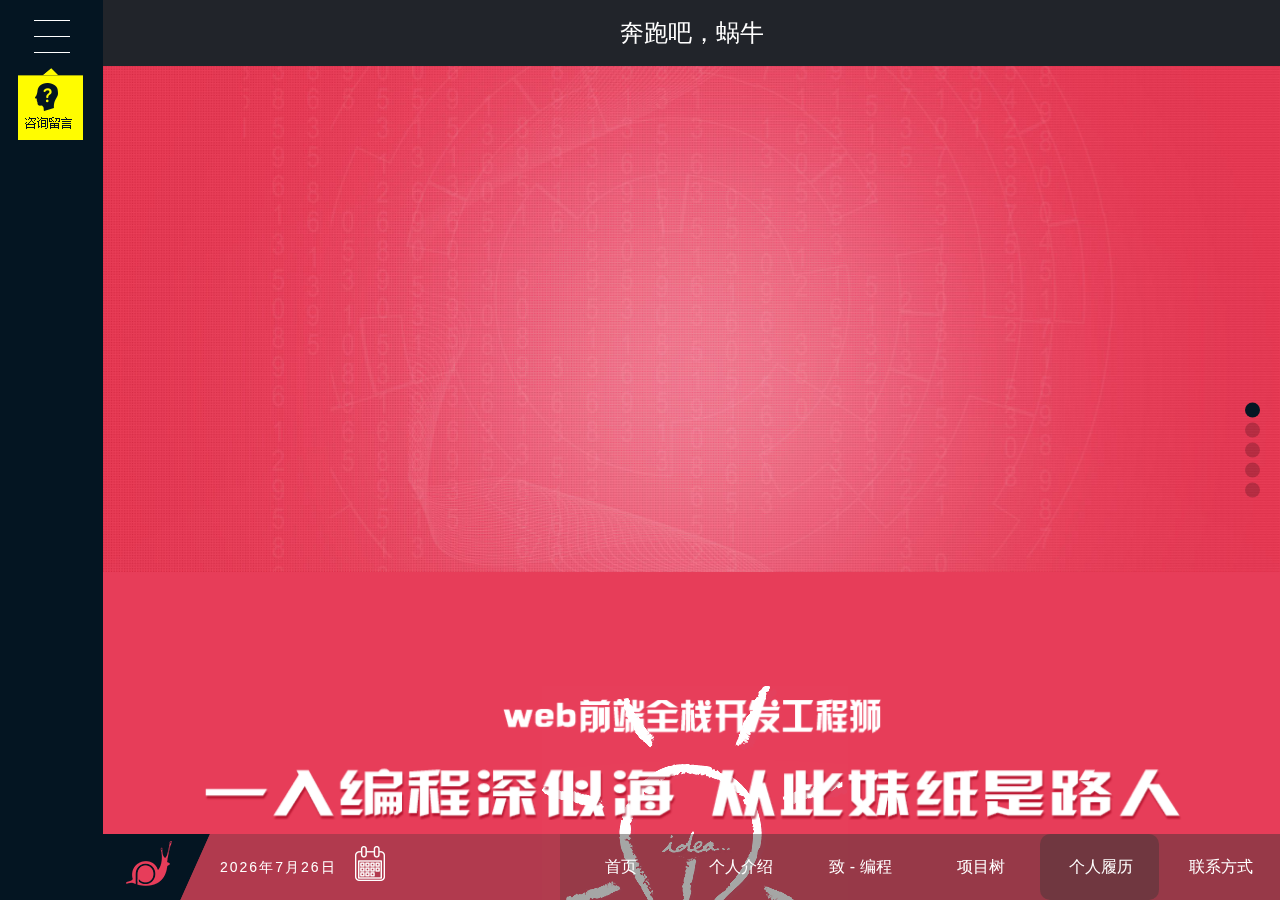
==== commit 902e19b3: "dd" ====
--- a/ad.html
+++ b/ad.html
@@ -35,6 +35,7 @@
 			</div>
 			<ul class="clear" id="navSelect">
 				<div id="navCurrent"></div>
+                <li><a href="index.html">首页</a></li>
 				<li><a href="dspInfor.html">个人介绍</a></li>
 				<li><a href="video.html">致 - 编程</a></li>
 				<li><a href="mobile.html">项目树</a></li>
@@ -268,7 +269,7 @@
 		</div>
 
 		<!-- Swiper JS -->
-		<script type="text/javascript" src="js/jquery-1.6.4.min.js"></script>
+		<script type="text/javascript" src="js/jquery-3.1.1.min.js"></script>
 		<script type="text/javascript" src="js/swiper.min.js"></script>
 		<script type="text/javascript" src="js/ad.js"></script>
 
--- a/css/common.css
+++ b/css/common.css
@@ -151,7 +151,7 @@
 	background-position: 0 -74px;
 }
 #footerNav ul {
-	width: 705px;
+	width: 823px;
 	float: right;
 	font-size: 16px;
 	color: #fff;
